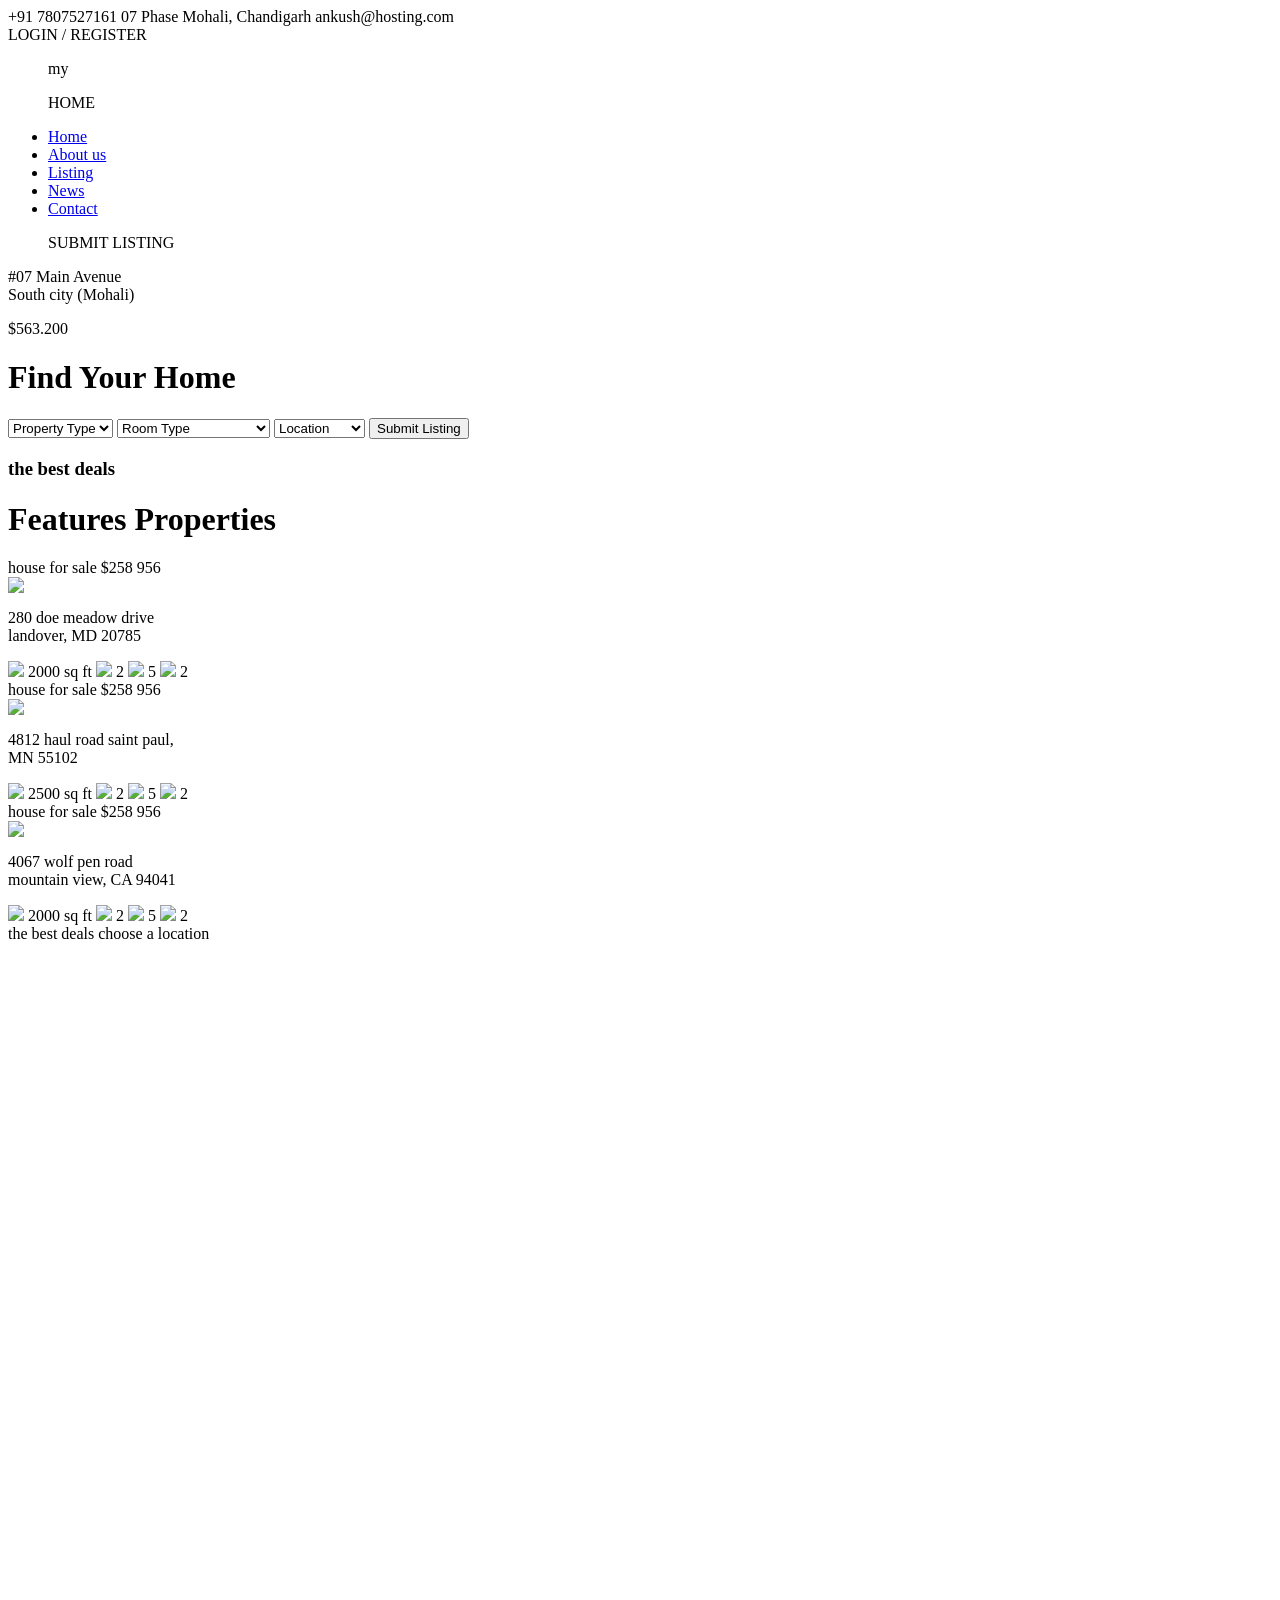
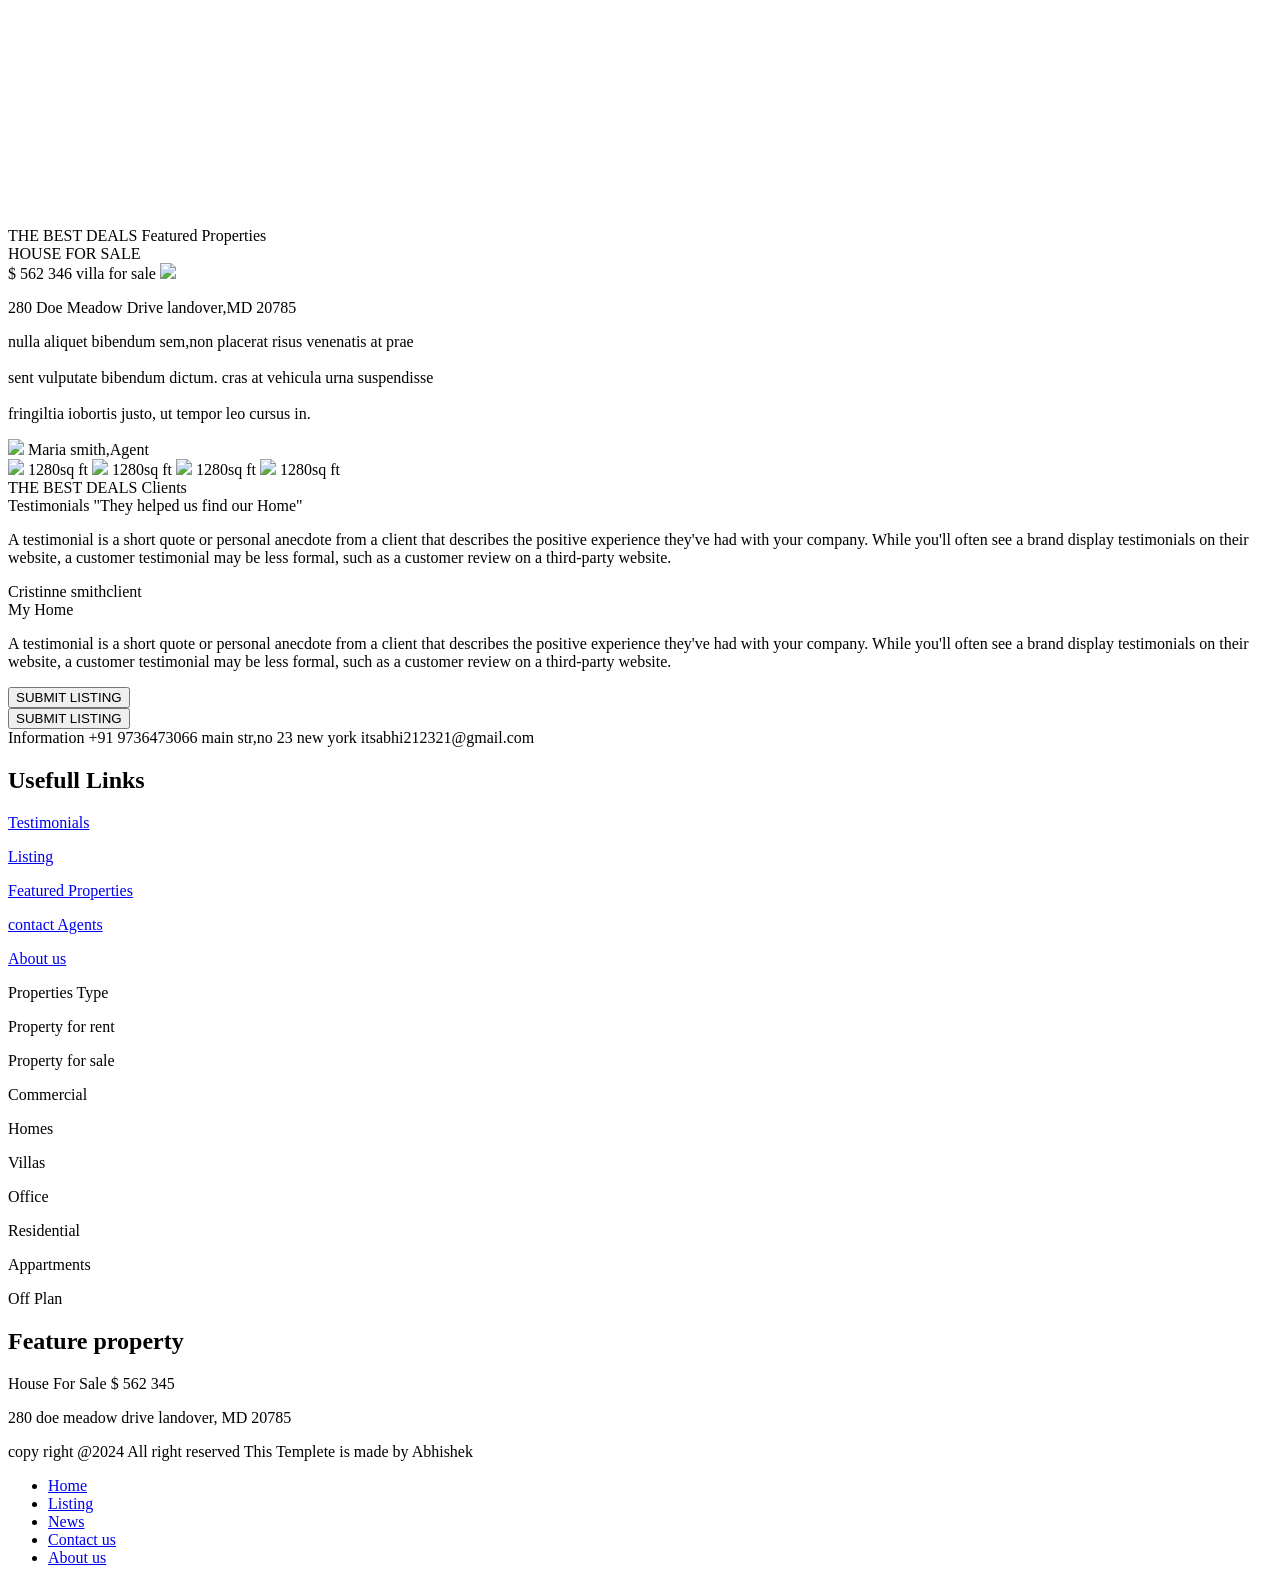
==== Index.HTML @ ade1755e "Add files via upload" ====
<html>
<head>
<link rel="stylesheet" href="index.css">
<link rel="stylesheet" href="css/all.css">
</head>
<body>
<div class="ibar">
<i class="fa-solid fa-phone-volume ph"></i>
<span class="contact"> +91 7807527161 </span>

<i class="fa-solid fa-location-dot loc"></i>
<span class="loc1"> 07 Phase Mohali, Chandigarh </span>

<i class="fa-solid fa-envelope mail"></i>
<span class="mail1"> ankush@hosting.com </span>


<div class="icons">
<i class="fa-brands fa-whatsapp wa"></i>
<i class="fa-brands fa-instagram ig"></i>
<i class="fa-brands fa-facebook fb"></i>
<i class="fa-brands fa-square-twitter tr"></i>
<i class="fa-brands fa-square-youtube yt"></i>
</div>
<span class="l"> LOGIN </span>
<span class="slash"> / </span>
<span class="r"> REGISTER </span>
</div>

<div class="navbar"> 
<ul>
<p class="p"> my </p>
<p class="p1"> HOME </p>
<li> <a href="index.html"> Home </a> </LI>
<li> <a href="about.html"> About us </a> </LI>
<li> <a href="listing.html"> Listing </a> </LI>
<li> <a href="News.html"> News </a> </LI>
<li> <a href="Contact.html"> Contact </a> </LI>
<p class="p2"> SUBMIT LISTING </P> 
</div>

<div class="img1">
<div class="box1">
<p class="box2"> #07 Main Avenue <BR> South city (Mohali) </p>
<span class="box4"> $563.200 </span>
</div>

<div class="box5">
<h1 class="h1"> Find Your Home </h1>
<div class="box6">
<select class="t1">
<option> Property Type </option>
<option> Halls </option>
<option> Rooms </option>
<option> Villas </option>
<option> Flats </option>
<option> Apartments </option>
</select>

<select class="t2">
<option> Room Type </option>
<option> Sigle Room </option>
<option> Double Room </option>
<option> Single AC Room </option>
<option> Double AC Room </option>
<option> Fully Furnished Room </option>
</select>

<select class="t3">
<option> Location </option>
<option> Chandigarh </option>
<option> Mohali </option>
<option> Zirakpur </option>
<option> Kharar </option>
<option> Roopnagar </option>
<option> Belongi </option>
</select>

<input type="button" class="box7" value="Submit Listing" required>

</div> 
</div>

</div>

<div class="background">
    <div class="background1">
        <h3 class="text1">the best deals<h3>
        <h1 class="text2">Features Properties<h1>
    </div>
    <div class="backgroundpic">
        <div class="pic1">
            <div class="equal">
                <div class="picbox1">
                </div> 
            </div>
                <span class="picboxtext1">house</span>
                <span class="picboxtext2">for sale</span>
                <span class="picboxtext4">$258 956</span>
            
            <div class="picbox2">
                <img src="images/icon_1.png">
                <p class="boxtext1">280 doe meadow drive <br>landover, MD 20785</p>

                <div class="line1">
                    <img class="insideimg1" src="images/">
                    <span class="insidetext1">2000 sq ft</span>
                    <img class="insideimg2" src="images/icon_3.png">
                    <span class="insidetext2">2</span>
                    <img class="insideimg3" src="images/icon_4.png">
                    <span class="insidetext3">5</span>
                    <img class="insideimg4" src="images/icon_5.png">
                    <span class="insidetext4">2</span>
                </div>
            </div>
        </div>

        <div class="pic2">
            <div class="equal1">
                <div class="picbox3">
                </div>
            </div>
            <span class="picboxtext1">house</span>
            <span class="picboxtext2">for sale</span>
            <span class="picboxtext4">$258 956</span>
            <div class="picbox4">
                <img src="images/icon_1.png">
                <p class="boxtext1">4812 haul road saint paul,<br>MN 55102</p>
                <div class="line2">
                    <img class="insideimg1" src="images/icon_2.png">
                    <span class="insidetext1">2500 sq ft</span>
                    <img class="insideimg2" src="images/icon_3.png">
                    <span class="insidetext2">2</span>
                    <img class="insideimg3" src="images/icon_4.png">
                    <span class="insidetext3">5</span>
                    <img class="insideimg4" src="images/icon_5.png">
                    <span class="insidetext4">2</span>
                </div>
            </div>
        </div>

        <div class="pic3">
            <div class="equal2">
                <div class="picbox5">
                </div>
            </div>  
            <span class="picboxtext1">house</span>
            <span class="picboxtext2">for sale</span>
            <span class="picboxtext4">$258 956</span>  
            <div class="picbox6">
                <img src="images/icon_1.png">
                <p class="boxtext1">4067 wolf pen road <br>mountain view, CA 94041</p>
                <div class="line3">
                    <img class="insideimg1" src="images/icon_2.png">
                    <span class="insidetext1">2000 sq ft</span>
                    <img class="insideimg2" src="images/icon_3.png">
                    <span class="insidetext2">2</span>
                    <img class="insideimg3" src="images/icon_4.png">
                    <span class="insidetext3">5</span>
                    <img class="insideimg4" src="images/icon_5.png">
                    <span class="insidetext4">2</span>
                </div>
            </div>
        </div>
    </div>
</div>
<div class="maptext" id="map-text">
    <span class="maptext1">the best deals</span>
    <span class="maptext2">choose a location</span> 
    <div class="map">
        <iframe src="https://www.google.com/maps/embed?pb=!1m18!1m12!1m3!1d27056.319645289725!2d76.47861925577168!3d32.04110991311252!2m3!1f0!2f0!3f0!3m2!1i1024!2i768!4f13.1!3m3!1m2!1s0x3904b4fee76979e1%3A0xc28f3e385c2ab26a!2sBhawarna%2C%20Himachal%20Pradesh%20176083!5e0!3m2!1sen!2sin!4v1726546852721!5m2!1sen!2sin" width="100%" height="100%" style="border:0;" allowfullscreen="" loading="lazy" referrerpolicy="no-referrer-when-downgrade"></iframe>
    </div>

</div> 
<div class="container">
    <span class="containertext1">THE BEST DEALS</span>
    <span class="containertext2">Featured Properties</span>
    <div class="inner-container">
        <div class="inner-container1">
            <span class="inner-containertext1">HOUSE</span>
            <span class="inner-containertext2">FOR SALE</span>
        </div>
        <div class="inner-container2">
            <span class="innercontainertext1">$ 562 346</span>
            <span class="innercontainertext2"> villa for sale</span>
            <img class="inner-container-img" src="images/icon_1.png">
            <p class="innercontainertext3">280 Doe Meadow Drive landover,MD 20785</p>
            <p class="innercontainertext4">nulla aliquet bibendum sem,non placerat risus venenatis at prae<br><br>
            sent vulputate bibendum dictum. cras at vehicula urna suspendisse<br><br>
            fringiltia iobortis justo, ut tempor leo cursus in.</p>
            <img class="innercontainerimg" src="images/agent_1.jpg">
            <span class="innercontainertext5">Maria smith<span class="innercontainertext6">,Agent</span></span>
        </div>
        <div class="inner-container3">
            <img class="innercontainerimg1" src="images/icon_2_large.png">
            <span class="innercontainertext7">1280sq ft</span>
            <img class="innercontainerimg2" src="images/icon_3_large.png">
            <span class="innercontainertext8">1280sq ft</span>
            <img class="innercontainerimg3" src="images/icon_4_large.png">
            <span class="innercontainertext9">1280sq ft</span>
            <img class="innercontainerimg4" src="images/icon_5_large.png">
            <span class="innercontainertext10">1280sq ft</span>
        </div>
    </div>
</div> 
<div class="container1">
    <div class="container-img"></div>
    <div class="container-slide">
        <span class="slide-text">THE BEST DEALS</span>
        <span class="slide-text1">Clients <br>Testimonials</span>
        <span class="slide-text2">"They helped us find our Home"</span>
        <p class="slide-text3">A testimonial is a short quote or personal anecdote from a client that describes the positive experience they've had with your company. While you'll often see a brand display testimonials on their website, a customer testimonial may be less formal, such as a customer review on a third-party website.</p>
        <span class="slide-text4">Cristinne smith<span class="slide-text5">client</span></span>
    </div>
</div>
<div class="About">
    <div class="myhome">
        <span>My Home</span>
        <p>A testimonial is a short quote or personal anecdote from a client that describes the positive experience they've had with your company. While you'll often see a brand display testimonials on their website, a customer testimonial may be less formal, such as a customer review on a third-party website.</p>
        <div class="home-icon">
            <i class="fa-brands fa-instagram insta"></i>
            <i class="fa-brands fa-square-twitter tweet"></i>
            <i class="fa-brands fa-facebook face"></i>
            <i class="fa-brands fa-youtube you"></i>
            <input type="button"value="SUBMIT LISTING">
        </div>
        <input type="button"value="SUBMIT LISTING">
    </div>
    <div class="information">
        <span>Information</span>
        <i class="fa-solid fa-phone a1"></i>
        <span class="spantext1">+91 9736473066</span>
        <i class="fa-solid fa-location-dot a2"></i>
        <span class="spantext2">main str,no 23 new york</span>
        <i class="fa-regular fa-envelope a3"></i>
        <span class="spantext3">itsabhi212321@gmail.com</span>
        <div class="infolink">
            <h2>Usefull Links</h2>
                     <p><a href="#">Testimonials</a></p>
                     <p><a href="#">Listing</a></p>
                     <p><a href="#">Featured Properties</a></p>
                     <p><a href="#">contact Agents</a></p>
                     <p><a href="#">About us </a></p>   
        </div>
    </div>
    <div class="Properties-type">
        <span>Properties Type</span>
        <p>Property for rent</p>
        <p>Property for sale</p>
        <p>Commercial</p>
        <p>Homes</p>
        <p>Villas</p>
        <p>Office</p>
        <p>Residential</p>
        <p>Appartments</p>
        <p>Off Plan</p>
    </div>
    <div class="Featured-property">
        <h2>Feature property </h2>
        <div class="Featuredimg">
            <span class="imgtext1"> House</span>
            <span class="imgtext2">For Sale</span>
            <span class="imgtext3">$ 562 345</span>
        </div>
        <div class="lower">
        <p>280 doe meadow drive landover, MD 20785</p>
        </div>
    </div>
    <div class="navigation">
        <span class="lowtext1">copy right @2024 All right reserved This Templete is made by<span class="lowtext2"> Abhishek</span> </span>
        <div class="navlist">
            <ul>
                <li><a href="#">Home</a></li>
                <li><a href="#">Listing</a></li>
                <li><a href="#">News</a></li>
                <li><a href="#">Contact us </a></li>
                <li><a href="#">About us</a></li>
            </ul>

        </div>

    </div>
</div>
</body>
<html>

</body>
</html>
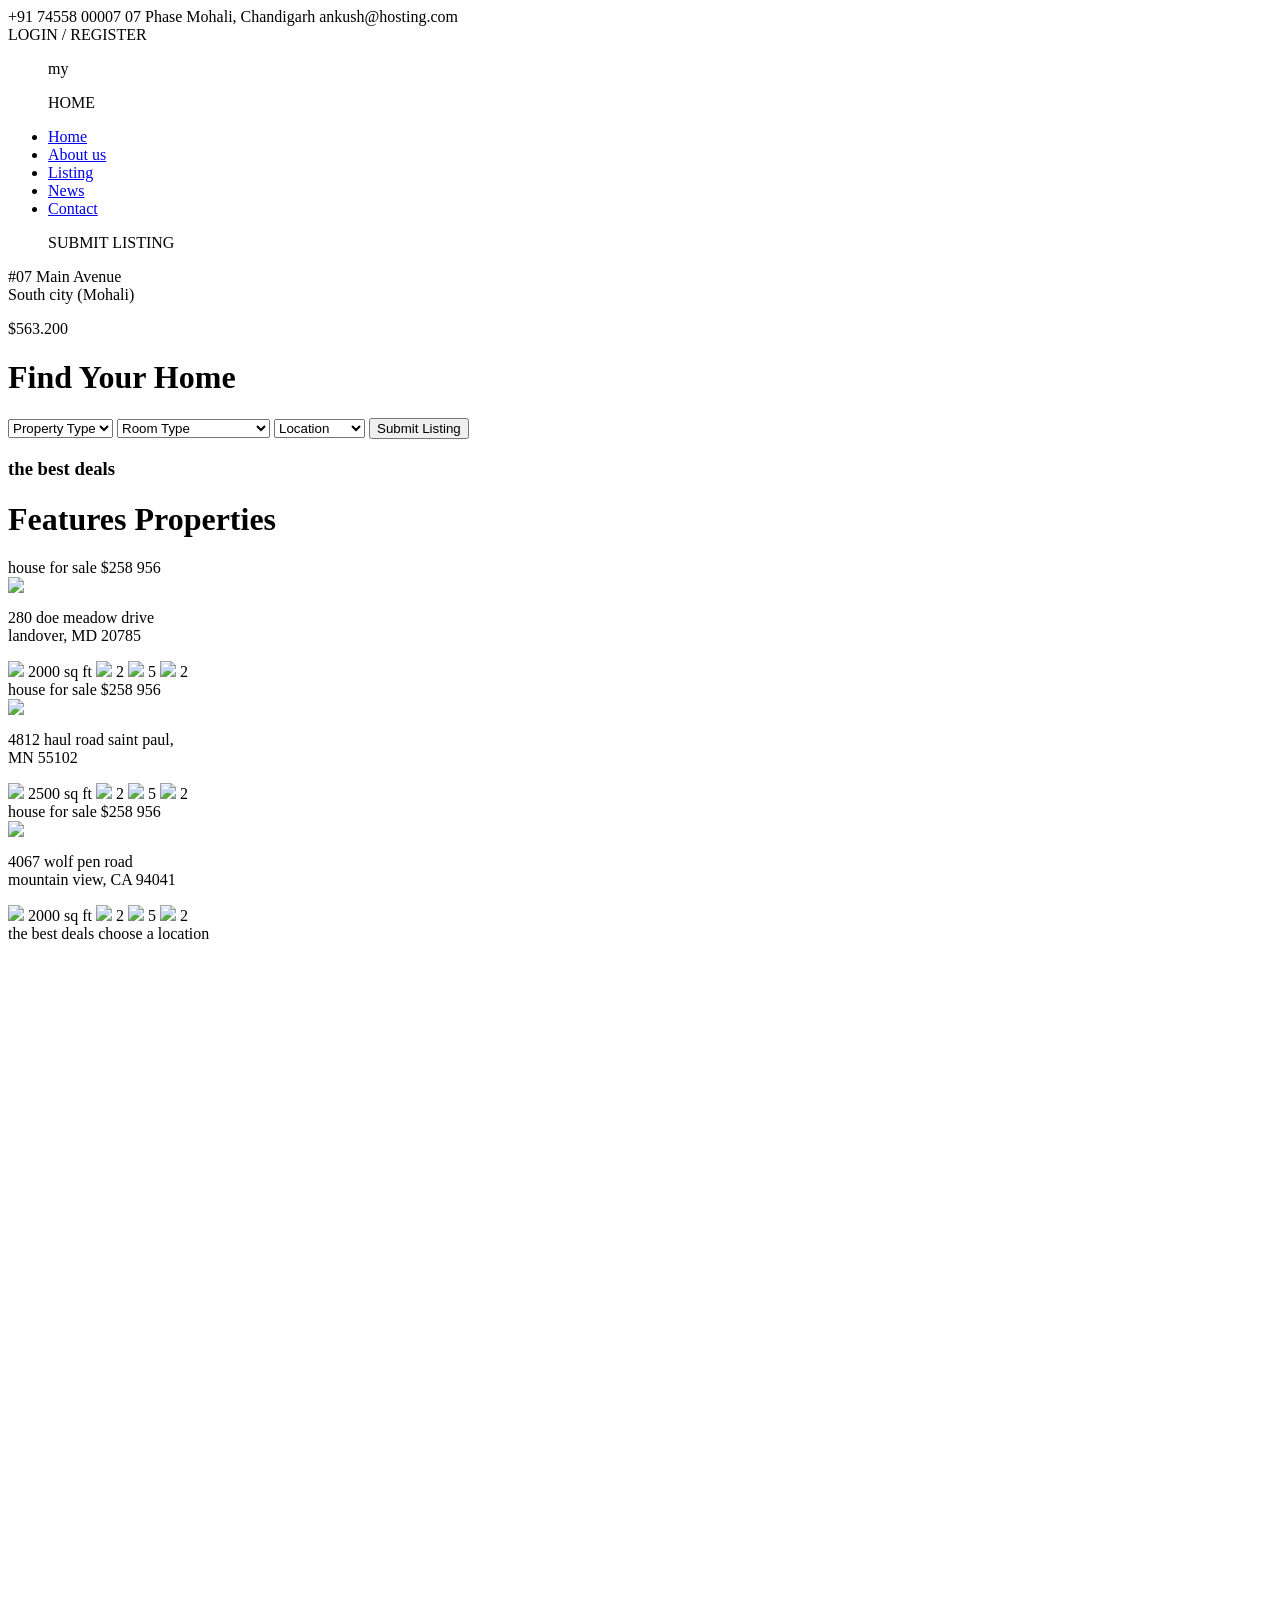
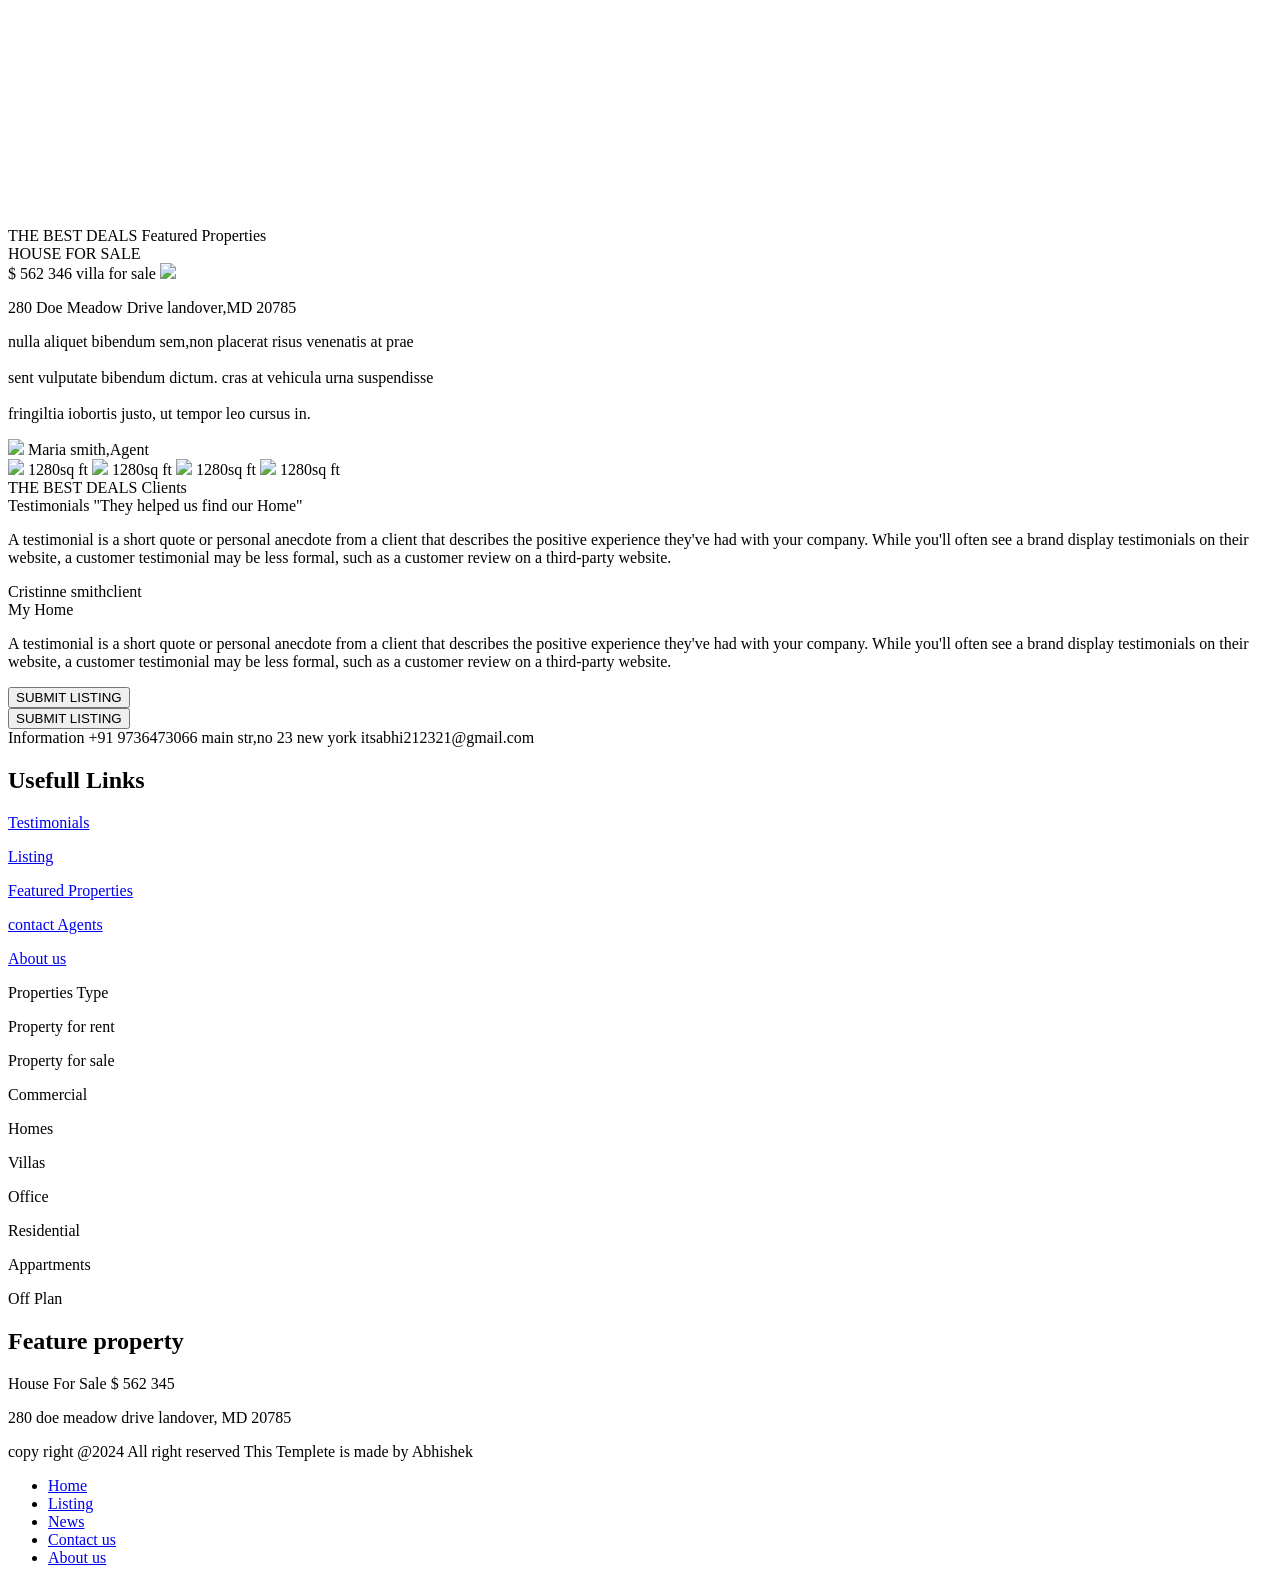
==== commit 46c6d01f: "Update Index.HTML" ====
--- a/Index.HTML
+++ b/Index.HTML
@@ -6,7 +6,7 @@
 <body>
 <div class="ibar">
 <i class="fa-solid fa-phone-volume ph"></i>
-<span class="contact"> +91 7807527161 </span>
+<span class="contact"> +91 74558 00007 </span>
 
 <i class="fa-solid fa-location-dot loc"></i>
 <span class="loc1"> 07 Phase Mohali, Chandigarh </span>
@@ -285,4 +285,4 @@
 <html>
 
 </body>
-</html>+</html>
